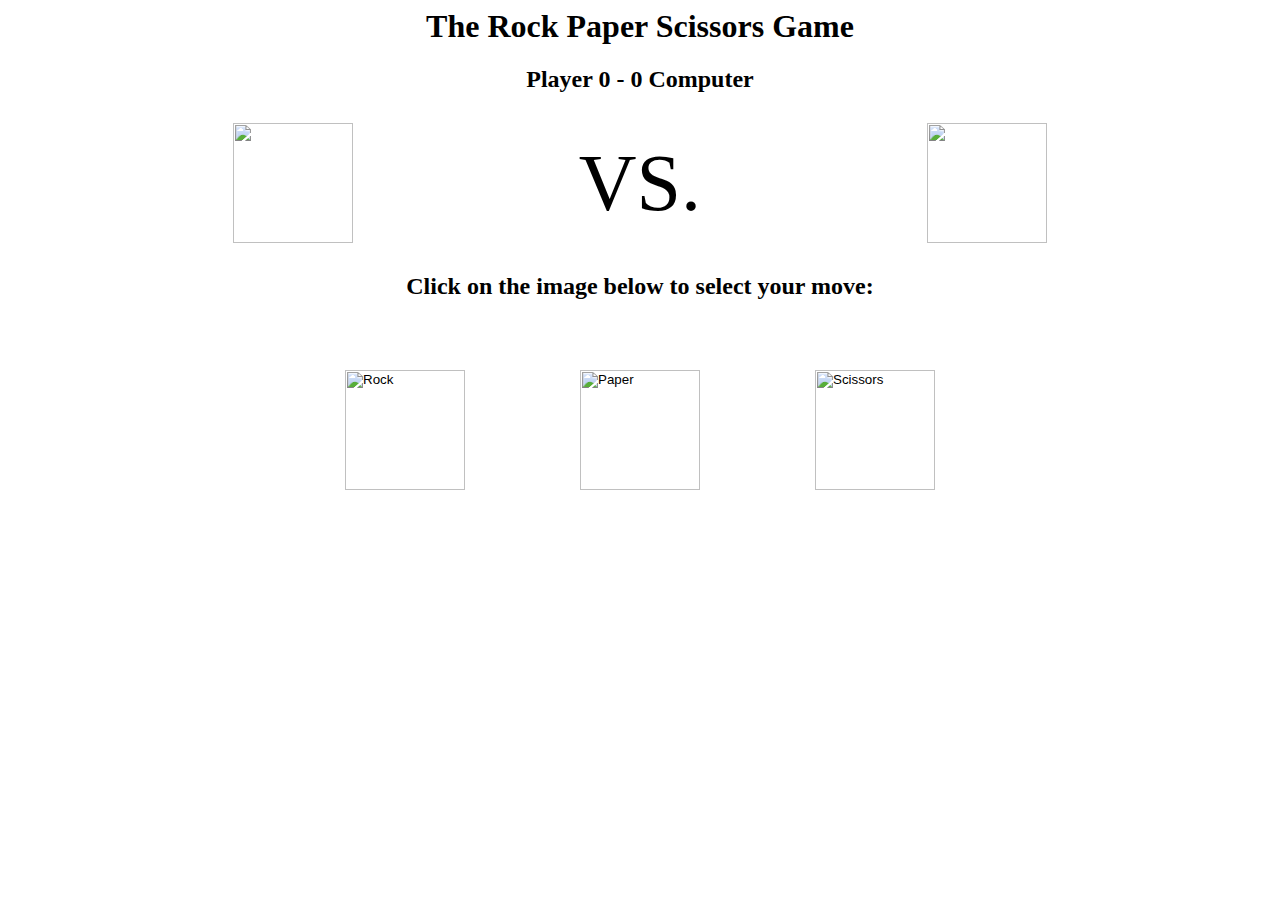
==== RPS.HTML @ 5beaa2f5 "Add files via upload" ====
<link rel="stylesheet" href="RPS.CSS"> 

<body>

    <div class="container">
      <h1>The Rock Paper Scissors Game</h1>

      <h2>
        Player <span id="p-score">0</span> - <span id="c-score">0</span> Computer
      </h2>

      <div class="display-moves">

        <div class="move">
          <img id="p-move" src="" class="options">
        </div>

        <div class="VS">VS.</div>

        <div class="move">
          <img id="c-move" src="" class="options">
        </div>

      </div>
      <h2>Click on the image below to select your move:<h2>
      <div class="action">
        <input class="options" type="image" src="Rock.jpg" value="Rock" />
        <input class="options" type="image" src="paper.jpg" value="Paper" />
        <input class="options" type="image" src="Scissors.jpg" value="Scissors" />
      </div>

    </div>

  </body>

  <script src="RPS.JS"></script>
---- RPS.CSS ----
body {
  text-align: center;
}
.container {
    background-image:
    url('istockphoto-1266147845-640x640.jpg');
    background-size: cover;
    background-repeat: repeat-y;
    background-attachment: fixed;
    text-align: center;

}

.action {
  max-width: 800px;
  padding: 40px 0;
  margin: 0 auto;
  display: flex;
  flex-wrap: wrap;
  align-items: center;
  justify-content: space-evenly;
  border-radius: 20px;
}

.options {


  padding: 10px;
  animation-name: anim-fade;
  animation-duration: 1s;
  animation-fill-mode: forwards;
  width: 120px;
  max-width: 120px;
}

.display-moves {
  display: flex;
  flex-wrap: wrap;
  align-items: center;
  justify-content: space-evenly;
}


.VS {
  font-size: 5em;
}
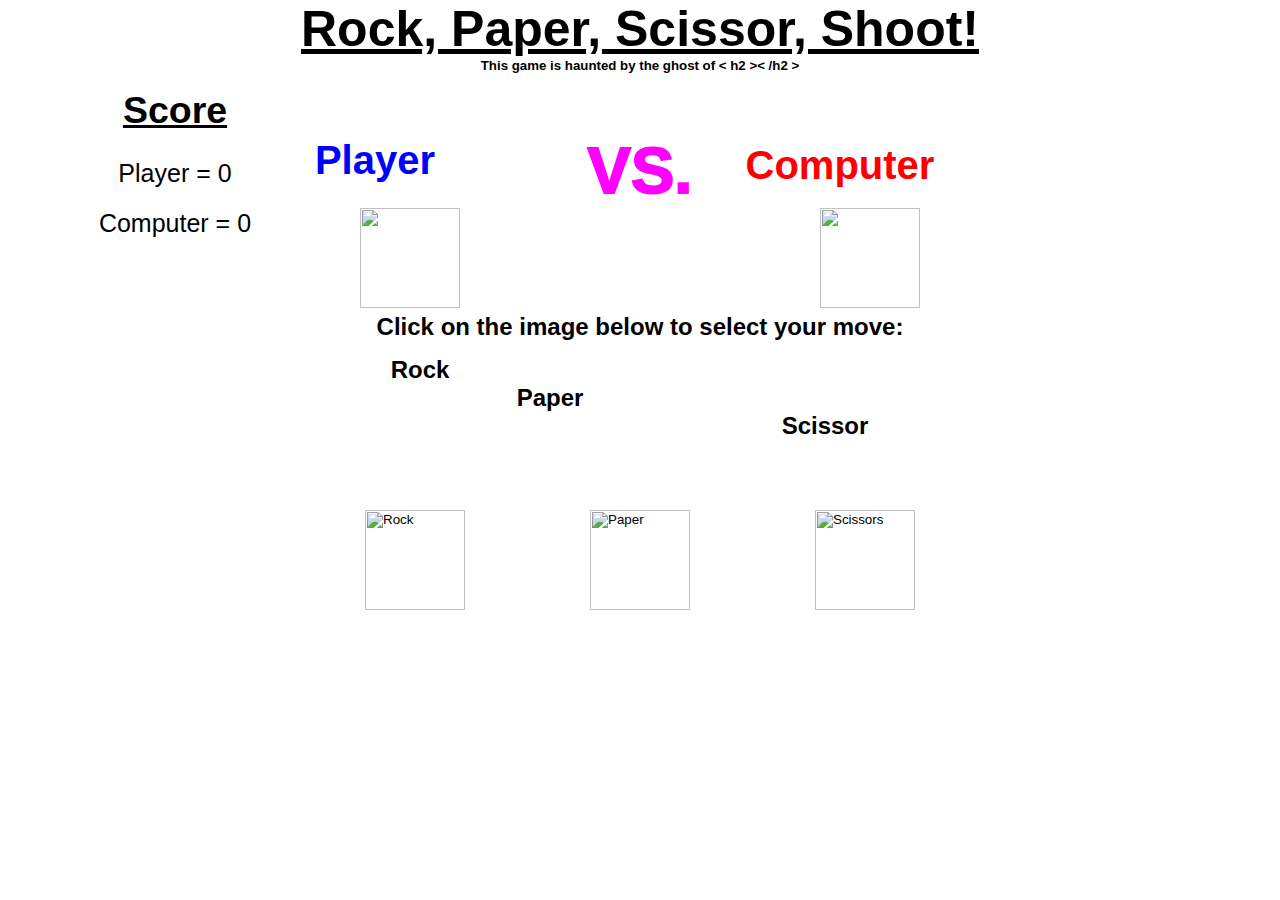
==== commit 1b712722: "Update RPS.HTML" ====
--- a/RPS.HTML
+++ b/RPS.HTML
@@ -1,37 +1,49 @@
-
-<link rel="stylesheet" href="RPS.CSS"> 
-
-<body>
-
-    <div class="container">
-      <h1>The Rock Paper Scissors Game</h1>
-
-      <h2>
-        Player <span id="p-score">0</span> - <span id="c-score">0</span> Computer
-      </h2>
-
-      <div class="display-moves">
-
-        <div class="move">
-          <img id="p-move" src="" class="options">
+  <html>
+    <head>
+        <title>Haunted Rock, Paper, Scissors</title>
+        <link rel="stylesheet" href="RPS.CSS"> 
+    </head>
+    <body class="background">
+        <h1 class="gameTitle">Rock, Paper, Scissor, Shoot!</h1>
+        <h5> This game is haunted by the ghost of < h2 >< /h2 ></h5>
+        <div class="info">
+            <h2 class="infoTitle">Score</h2>
+            <p>Player = <span id="p-score">0</span></p>
+            <p>Computer = <span id="c-score">0</span></p>
+            <p></p>
         </div>
 
-        <div class="VS">VS.</div>
 
-        <div class="move">
-          <img id="c-move" src="" class="options">
+        <div class="vs">
+            <h2 class="vsTitle">VS.</h2>
         </div>
 
-      </div>
-      <h2>Click on the image below to select your move:<h2>
-      <div class="action">
-        <input class="options" type="image" src="Rock.jpg" value="Rock" />
-        <input class="options" type="image" src="paper.jpg" value="Paper" />
-        <input class="options" type="image" src="Scissors.jpg" value="Scissors" />
-      </div>
+            <div class="display-moves">
 
-    </div>
+                <div class="move">
+                  <img id="p-move" src="you_are_not_turkish-1.png" class="options">
+                </div>
+        
 
-  </body>
+        
+                <div class="move">
+                  <img id="c-move" src="you_are_not_turkish-1.png" class="options">
+                </div>
+        </div>
+            <div >
+                <h2 class="playerVs">Player</h2>
+                <h2 class="computerVs">Computer</h2>
+                <h2 class="imgIns">Click on the image below to select your move:<h2>
+                <h2 class="rocktxt">Rock</h2>
+                <h2 class="papertxt">Paper</h2>
+                <h2 class="scissortxt">Scissor</h2>
+            </div>
+        <div class="action">
 
-  <script src="RPS.JS"></script>+            <input class="options" type="image" src="images.jpg" value="Rock">
+            <input class="options" type="image" src="paper.jpg" value="Paper">
+            <input class="options" type="image" src="Scissors.jpg" value="Scissors">
+          </div>
+        <script src="RPS.JS"></script>
+    </body>
+</html>
--- a/RPS.CSS
+++ b/RPS.CSS
@@ -1,7 +1,7 @@
-
 body {
   text-align: center;
 }
+
 .container {
     background-image:
     url('istockphoto-1266147845-640x640.jpg');
@@ -13,25 +13,23 @@
 }
 
 .action {
+
   max-width: 800px;
-  padding: 40px 0;
+
   margin: 0 auto;
   display: flex;
   flex-wrap: wrap;
   align-items: center;
   justify-content: space-evenly;
-  border-radius: 20px;
+
 }
 
 .options {
-
-
-  padding: 10px;
   animation-name: anim-fade;
   animation-duration: 1s;
   animation-fill-mode: forwards;
-  width: 120px;
-  max-width: 120px;
+  width: 100px;
+
 }
 
 .display-moves {
@@ -42,6 +40,149 @@
 }
 
 
-.VS {
-  font-size: 5em;
+.vsTitle{
+    font-size: 65px;
+    color: magenta;
+    text-align: center;
+
+    font-weight: 950;
+    position: relative;
+
 }
+
+
+
+*{
+    font-family: "Trebuchet MS", Helvetica, sans-serif;
+    margin: 0;
+}
+
+.background{
+    background-image: url("istockphoto-1266147845-640x640.jpg");
+    background-size: cover
+}
+
+.gameTitle{
+    text-align: center;
+
+    text-decoration: underline;
+    font-size: 50px;
+}
+
+.info{
+    text-align: center;
+    font-size: 25px;
+    width: 250px;
+    height: 60px;
+    line-height: 2;
+    margin-left: 50px;
+
+}
+
+.infoTitle{
+    text-decoration: underline;
+}
+
+.infoIns{
+    text-align: center;
+    font-size: 25px;
+    width: 250px;
+    height: 160px;
+    line-height: 2;
+
+}
+
+.infoInsTitle{
+    text-decoration: underline;
+}
+
+
+.square1{
+    width: 40%;
+    height: auto;
+
+    height: 80px;
+    width: 255px;
+    left: 350px;
+    bottom: 210px;
+}
+
+.square2{
+    width: 40%;
+    height: auto;
+
+    height: 80px;
+    width: 255px;
+    left: 850px;
+    bottom: 465px;
+}
+
+.imgIns{
+    position: relative;
+    text-align: center;
+    bottom: 85px;
+}
+
+.playerVs{
+    font-size: 40px;
+    left: 225px;
+    bottom: 170px;
+    color: blue;
+    width: 300px;
+    position: relative;
+}
+
+.computerVs{
+    font-size: 40px;
+    position: relative;
+    left: 690px;
+    bottom: 210px;
+    color: red;
+    width: 300px;
+}
+
+.rock{
+    position: relative;
+    text-align: center;
+    bottom: 70px;
+    right: 400px;
+}
+
+.paper{
+    position: relative;
+    text-align: center;
+    bottom: 70px;
+    width: 200px;
+    left: 650px;
+}
+
+.scissor{
+    position: relative;
+    text-align: center;
+    bottom: 70px;
+    left: 1050px;
+    width: 200px;
+}
+
+.rocktxt{
+    position: relative;
+    text-align: center;
+    bottom: 70px;
+    right: 220px;
+}
+
+.papertxt{
+    position: relative;
+    text-align: center;
+    bottom: 70px;
+    width: 200px;
+    left: 450px;
+}
+
+.scissortxt{
+    position: relative;
+    text-align: center;
+    bottom: 70px;
+    left: 725px;
+    width: 200px;
+}
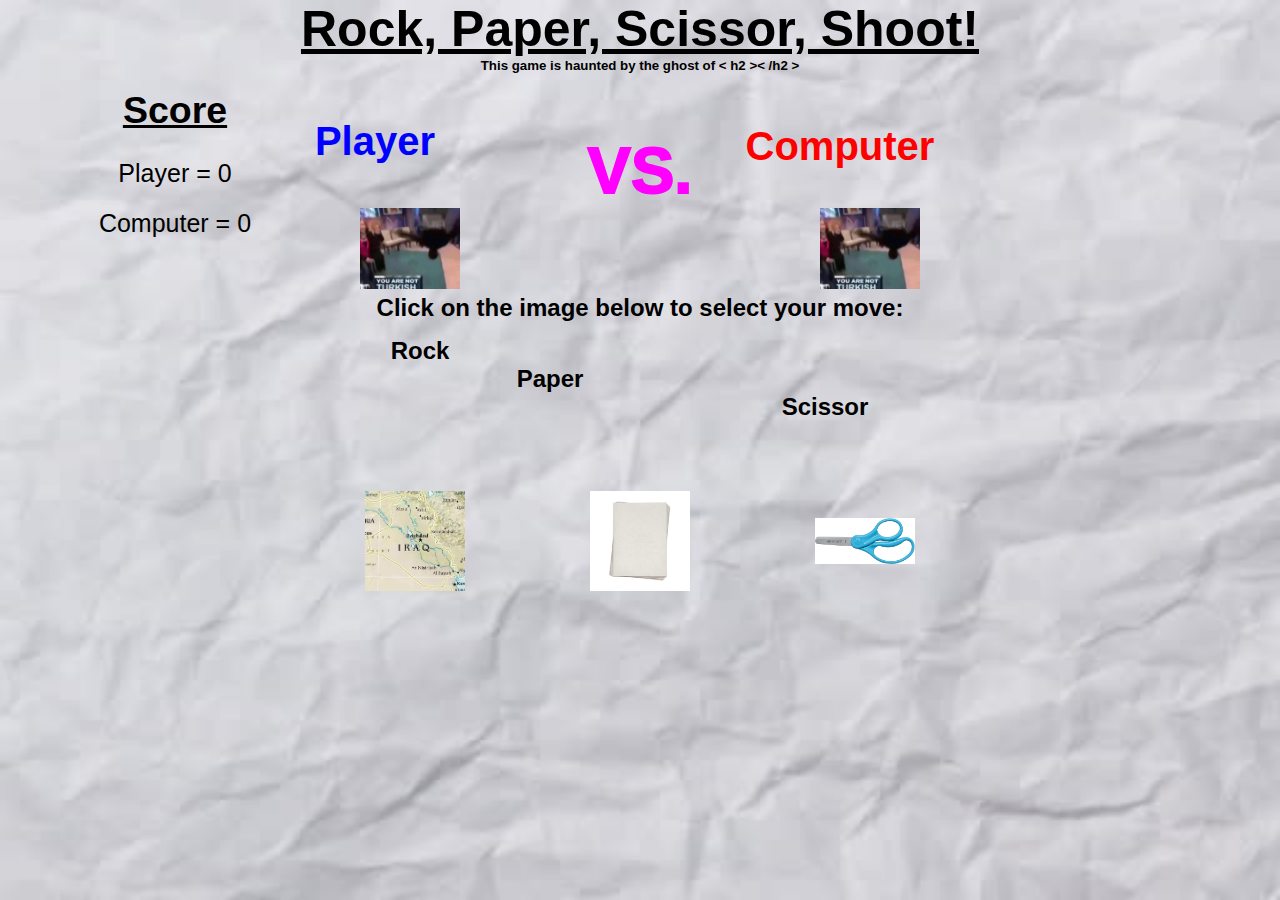
==== commit 00e87d67: "Add files via upload" ====
--- a/RPS.HTML
+++ b/RPS.HTML
@@ -1,3 +1,7 @@
+
+
+
+
   <html>
     <head>
         <title>Haunted Rock, Paper, Scissors</title>
@@ -46,4 +50,4 @@
           </div>
         <script src="RPS.JS"></script>
     </body>
-</html>
+</html>--- a/RPS.CSS
+++ b/RPS.CSS
@@ -1,3 +1,4 @@
+
 body {
   text-align: center;
 }
@@ -185,4 +186,4 @@
     bottom: 70px;
     left: 725px;
     width: 200px;
-}
+}